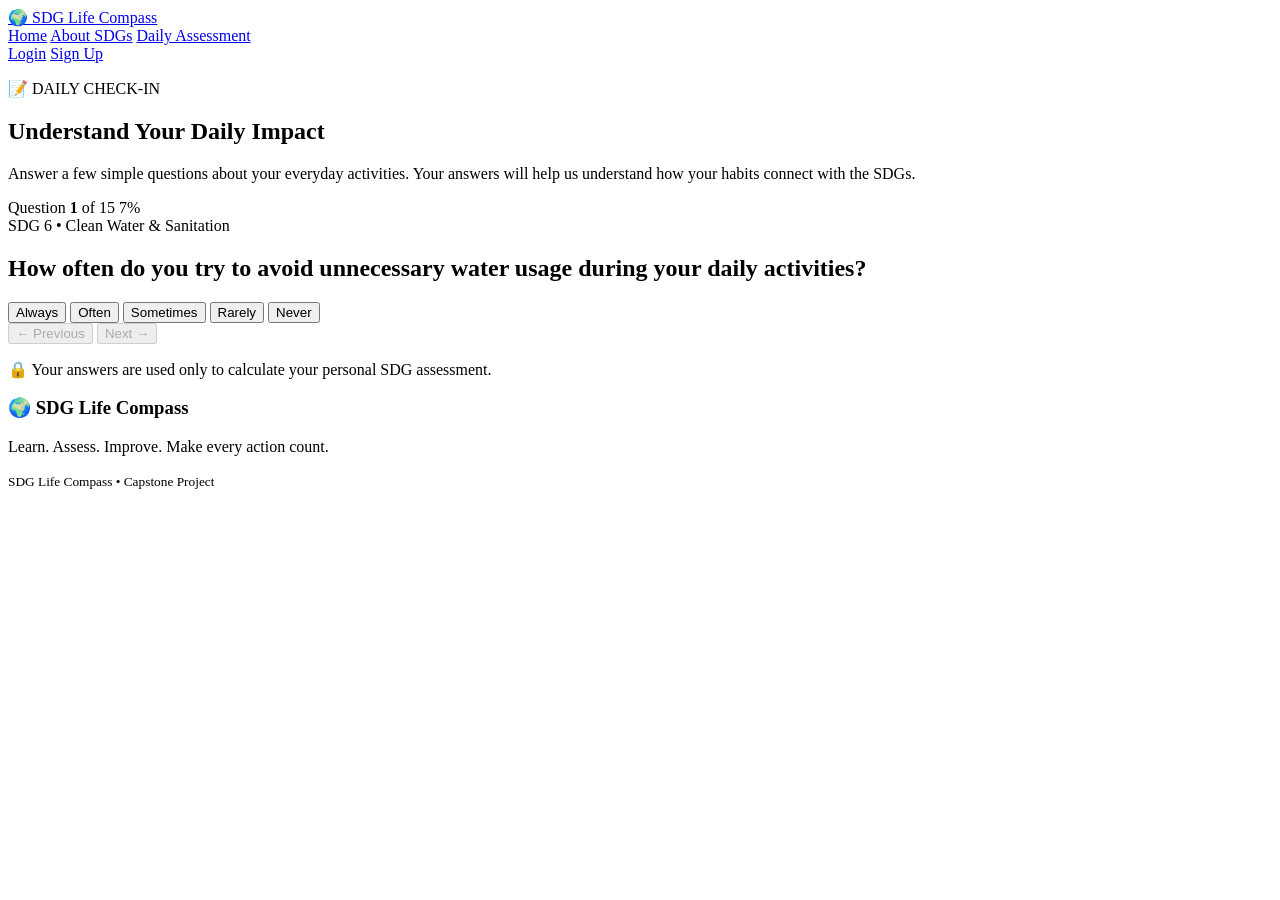
==== pages/assessment.html @ 0748a4f2 "Create pages/assessment.html" ====
<!DOCTYPE html>
<html lang="en">

<head>
    <meta charset="UTF-8">
    <meta name="viewport" content="width=device-width, initial-scale=1.0">

    <title>Daily Assessment | SDG Life Compass</title>

    <link rel="stylesheet" href="../css/style.css">
</head>

<body>

    <!-- NAVIGATION -->

    <header class="navbar">

        <a href="../index.html" class="logo">
            🌍 SDG Life Compass
        </a>

        <nav class="navigation">
            <a href="../index.html">Home</a>
            <a href="sdgs.html">About SDGs</a>
            <a href="assessment.html">Daily Assessment</a>
        </nav>

        <div class="auth-buttons">
            <a href="login.html" class="login-button">Login</a>
            <a href="signup.html" class="signup-button">Sign Up</a>
        </div>

    </header>


    <!-- PAGE INTRO -->

    <main>

        <section class="assessment-intro">

            <p class="hero-label">
                📝 DAILY CHECK-IN
            </p>

            <h1>
                Understand Your
                <span>Daily Impact</span>
            </h1>

            <p>
                Answer a few simple questions about your everyday
                activities. Your answers will help us understand
                how your habits connect with the SDGs.
            </p>

        </section>


        <!-- PROGRESS -->

        <section class="assessment-container">

            <div class="assessment-progress">

                <div class="progress-info">
                    <span>Question <strong id="questionNumber">1</strong> of 15</span>
                    <span id="progressPercent">7%</span>
                </div>

                <div class="progress-bar">
                    <div
                        class="progress-fill"
                        id="progressFill"
                    ></div>
                </div>

            </div>


            <!-- QUESTION CARD -->

            <div class="question-card">

                <div class="question-sdg">
                    SDG 6 • Clean Water & Sanitation
                </div>

                <h2 id="questionText">
                    How often do you try to avoid unnecessary
                    water usage during your daily activities?
                </h2>


                <div class="answer-options">

                    <button
                        class="answer-option"
                        data-score="4"
                    >
                        Always
                    </button>

                    <button
                        class="answer-option"
                        data-score="3"
                    >
                        Often
                    </button>

                    <button
                        class="answer-option"
                        data-score="2"
                    >
                        Sometimes
                    </button>

                    <button
                        class="answer-option"
                        data-score="1"
                    >
                        Rarely
                    </button>

                    <button
                        class="answer-option"
                        data-score="0"
                    >
                        Never
                    </button>

                </div>


                <div class="question-navigation">

                    <button
                        class="previous-button"
                        id="previousButton"
                        disabled
                    >
                        ← Previous
                    </button>

                    <button
                        class="next-button"
                        id="nextButton"
                        disabled
                    >
                        Next →
                    </button>

                </div>

            </div>


            <!-- PRIVACY NOTE -->

            <p class="assessment-note">
                🔒 Your answers are used only to calculate your
                personal SDG assessment.
            </p>

        </section>

    </main>


    <!-- FOOTER -->

    <footer>

        <h3>
            🌍 SDG Life Compass
        </h3>

        <p>
            Learn. Assess. Improve. Make every action count.
        </p>

        <small>
            SDG Life Compass • Capstone Project
        </small>

    </footer>


    <script src="../js/app.js"></script>

</body>

</html>
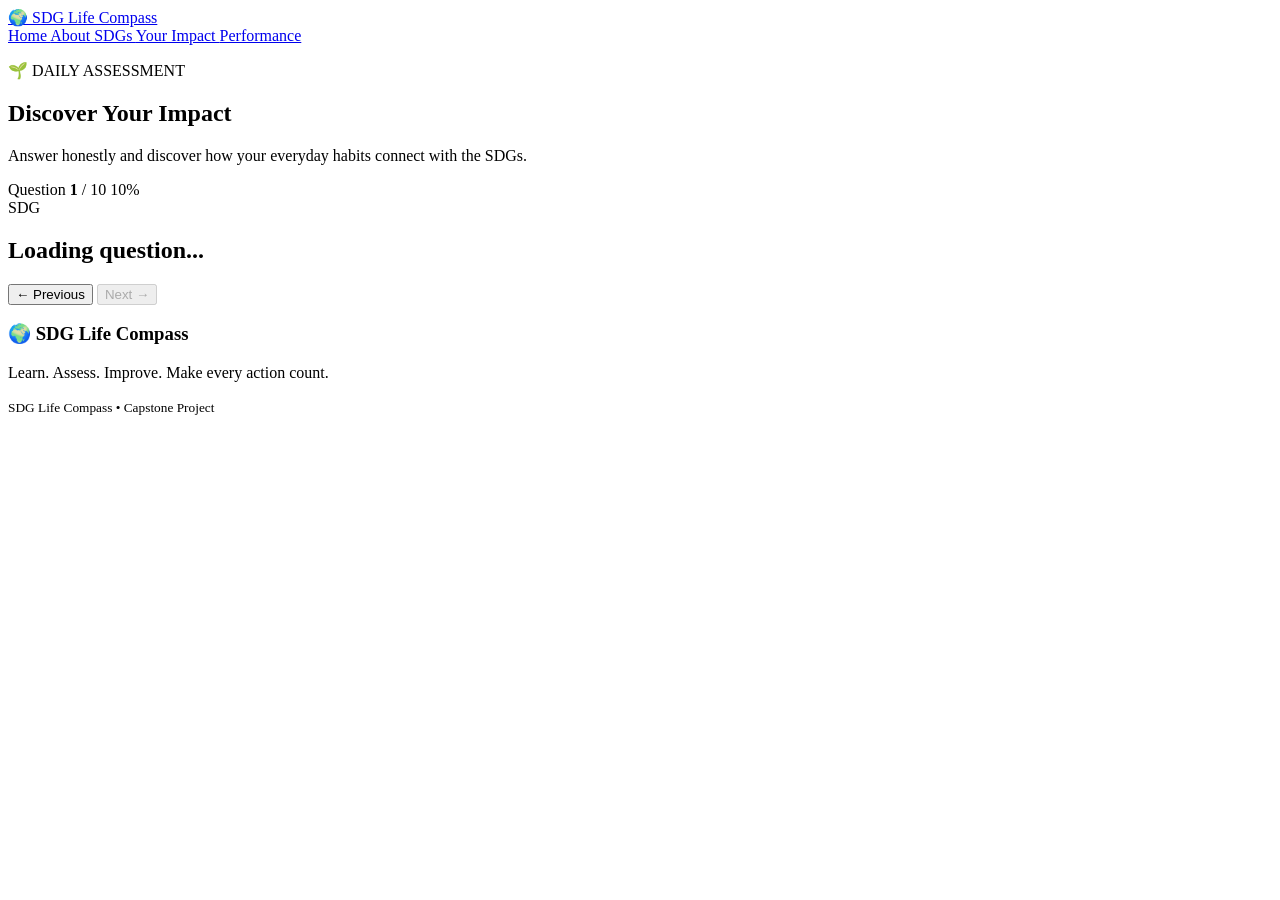
==== commit 55ba3132: "Update assessment.html" ====
--- a/pages/assessment.html
+++ b/pages/assessment.html
@@ -2,193 +2,175 @@
 <html lang="en">
 
 <head>
+
     <meta charset="UTF-8">
-    <meta name="viewport" content="width=device-width, initial-scale=1.0">
+
+    <meta
+        name="viewport"
+        content="width=device-width, initial-scale=1.0"
+    >
 
     <title>Daily Assessment | SDG Life Compass</title>
 
-    <link rel="stylesheet" href="../css/style.css">
+    <link
+        rel="stylesheet"
+        href="../css/style.css"
+    >
+
 </head>
 
 <body>
 
-    <!-- NAVIGATION -->
 
-    <header class="navbar">
+<header class="navbar">
 
-        <a href="../index.html" class="logo">
-            🌍 SDG Life Compass
+    <a
+        href="../index.html"
+        class="logo"
+    >
+        🌍 SDG Life Compass
+    </a>
+
+    <nav class="navigation">
+
+        <a href="../index.html">
+            Home
         </a>
 
-        <nav class="navigation">
-            <a href="../index.html">Home</a>
-            <a href="sdgs.html">About SDGs</a>
-            <a href="assessment.html">Daily Assessment</a>
-        </nav>
+        <a href="sdgs.html">
+            About SDGs
+        </a>
 
-        <div class="auth-buttons">
-            <a href="login.html" class="login-button">Login</a>
-            <a href="signup.html" class="signup-button">Sign Up</a>
-        </div>
+        <a href="assessment.html">
+            Your Impact
+        </a>
 
-    </header>
+        <a href="dashboard.html">
+            Performance
+        </a>
+
+    </nav>
+
+</header>
 
 
-    <!-- PAGE INTRO -->
+<main>
 
-    <main>
+    <section class="results-header">
 
-        <section class="assessment-intro">
+        <p class="hero-label">
+            🌱 DAILY ASSESSMENT
+        </p>
 
-            <p class="hero-label">
-                📝 DAILY CHECK-IN
-            </p>
+        <h1>
+            Discover Your
+            <span>Impact</span>
+        </h1>
 
-            <h1>
-                Understand Your
-                <span>Daily Impact</span>
-            </h1>
+        <p>
+            Answer honestly and discover how your everyday
+            habits connect with the SDGs.
+        </p>
 
-            <p>
-                Answer a few simple questions about your everyday
-                activities. Your answers will help us understand
-                how your habits connect with the SDGs.
-            </p>
-
-        </section>
+    </section>
 
 
-        <!-- PROGRESS -->
+    <div class="assessment-container">
 
-        <section class="assessment-container">
+        <div class="assessment-card">
 
-            <div class="assessment-progress">
+            <div class="progress-header">
 
-                <div class="progress-info">
-                    <span>Question <strong id="questionNumber">1</strong> of 15</span>
-                    <span id="progressPercent">7%</span>
-                </div>
+                <span>
+                    Question
+                    <strong id="questionNumber">1</strong>
+                    / 10
+                </span>
 
-                <div class="progress-bar">
-                    <div
-                        class="progress-fill"
-                        id="progressFill"
-                    ></div>
-                </div>
+                <span id="progressPercent">
+                    10%
+                </span>
 
             </div>
 
 
-            <!-- QUESTION CARD -->
+            <div class="progress-bar">
 
-            <div class="question-card">
-
-                <div class="question-sdg">
-                    SDG 6 • Clean Water & Sanitation
-                </div>
-
-                <h2 id="questionText">
-                    How often do you try to avoid unnecessary
-                    water usage during your daily activities?
-                </h2>
-
-
-                <div class="answer-options">
-
-                    <button
-                        class="answer-option"
-                        data-score="4"
-                    >
-                        Always
-                    </button>
-
-                    <button
-                        class="answer-option"
-                        data-score="3"
-                    >
-                        Often
-                    </button>
-
-                    <button
-                        class="answer-option"
-                        data-score="2"
-                    >
-                        Sometimes
-                    </button>
-
-                    <button
-                        class="answer-option"
-                        data-score="1"
-                    >
-                        Rarely
-                    </button>
-
-                    <button
-                        class="answer-option"
-                        data-score="0"
-                    >
-                        Never
-                    </button>
-
-                </div>
-
-
-                <div class="question-navigation">
-
-                    <button
-                        class="previous-button"
-                        id="previousButton"
-                        disabled
-                    >
-                        ← Previous
-                    </button>
-
-                    <button
-                        class="next-button"
-                        id="nextButton"
-                        disabled
-                    >
-                        Next →
-                    </button>
-
-                </div>
+                <div
+                    id="progressFill"
+                    class="progress-fill"
+                ></div>
 
             </div>
 
 
-            <!-- PRIVACY NOTE -->
-
-            <p class="assessment-note">
-                🔒 Your answers are used only to calculate your
-                personal SDG assessment.
-            </p>
-
-        </section>
-
-    </main>
+            <div
+                class="question-sdg"
+            >
+                SDG
+            </div>
 
 
-    <!-- FOOTER -->
-
-    <footer>
-
-        <h3>
-            🌍 SDG Life Compass
-        </h3>
-
-        <p>
-            Learn. Assess. Improve. Make every action count.
-        </p>
-
-        <small>
-            SDG Life Compass • Capstone Project
-        </small>
-
-    </footer>
+            <h2
+                id="questionText"
+                class="question-title"
+            >
+                Loading question...
+            </h2>
 
 
-    <script src="../js/app.js"></script>
+            <div
+                class="answer-options"
+            ></div>
+
+
+            <div class="assessment-actions">
+
+                <button
+                    id="previousButton"
+                    class="secondary-button"
+                    type="button"
+                >
+                    ← Previous
+                </button>
+
+
+                <button
+                    id="nextButton"
+                    class="primary-button"
+                    type="button"
+                    disabled
+                >
+                    Next →
+                </button>
+
+            </div>
+
+        </div>
+
+    </div>
+
+</main>
+
+
+<footer>
+
+    <h3>
+        🌍 SDG Life Compass
+    </h3>
+
+    <p>
+        Learn. Assess. Improve. Make every action count.
+    </p>
+
+    <small>
+        SDG Life Compass • Capstone Project
+    </small>
+
+</footer>
+
+
+<script src="../js/app.js"></script>
 
 </body>
-
 </html>
